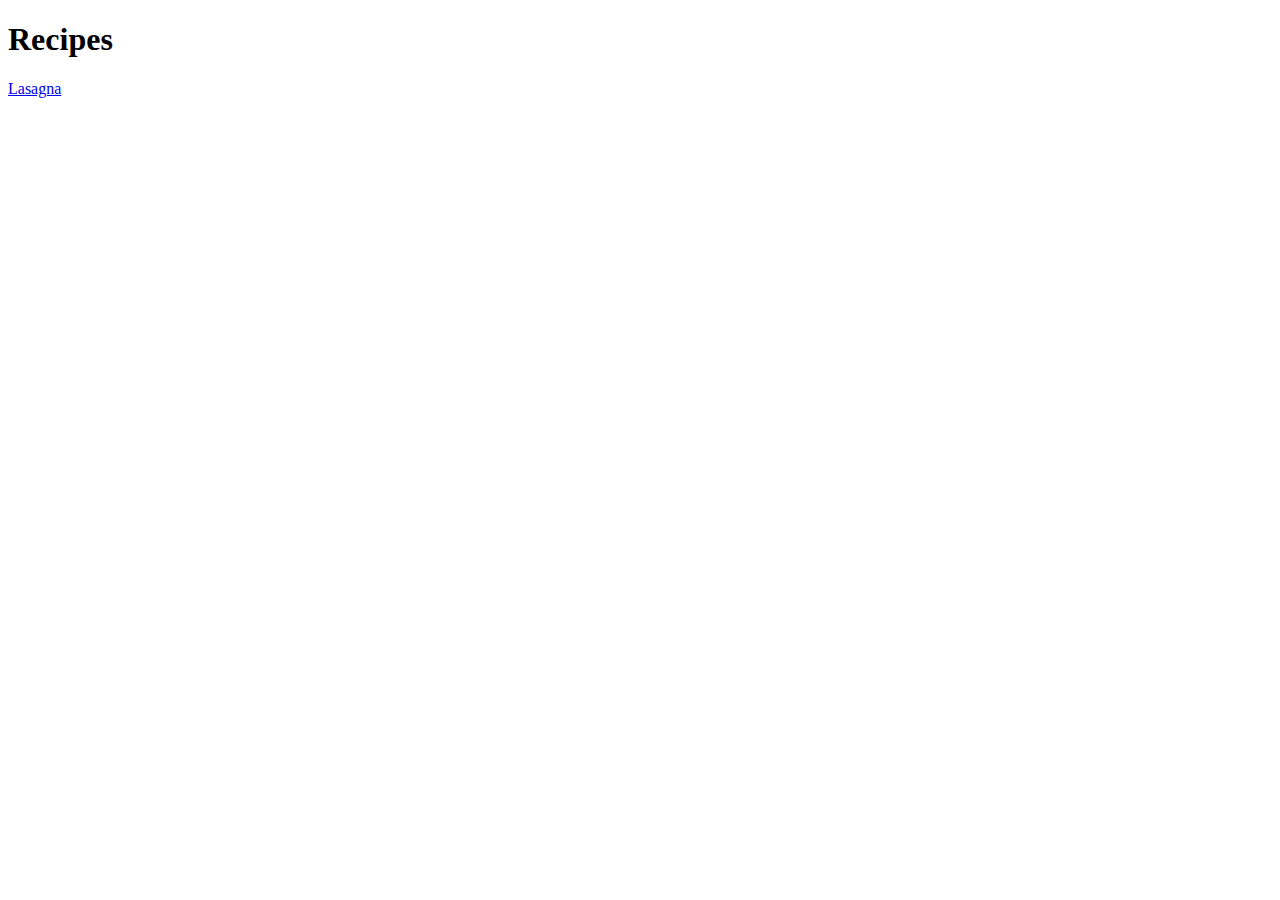
==== index.html @ 7278e5bc "Create Index and Lasagna dish page" ====
<!DOCTYPE html>
<html lang="en">
<head>
    <meta charset="UTF-8">
    <meta http-equiv="X-UA-Compatible" content="IE=edge">
    <meta name="viewport" content="width=device-width, initial-scale=1.0">
    <title>Document</title>
</head>
<body>
    <h1>Recipes</h1>

    <a href="./lasagna.html">Lasagna</a>
</body>
</html>
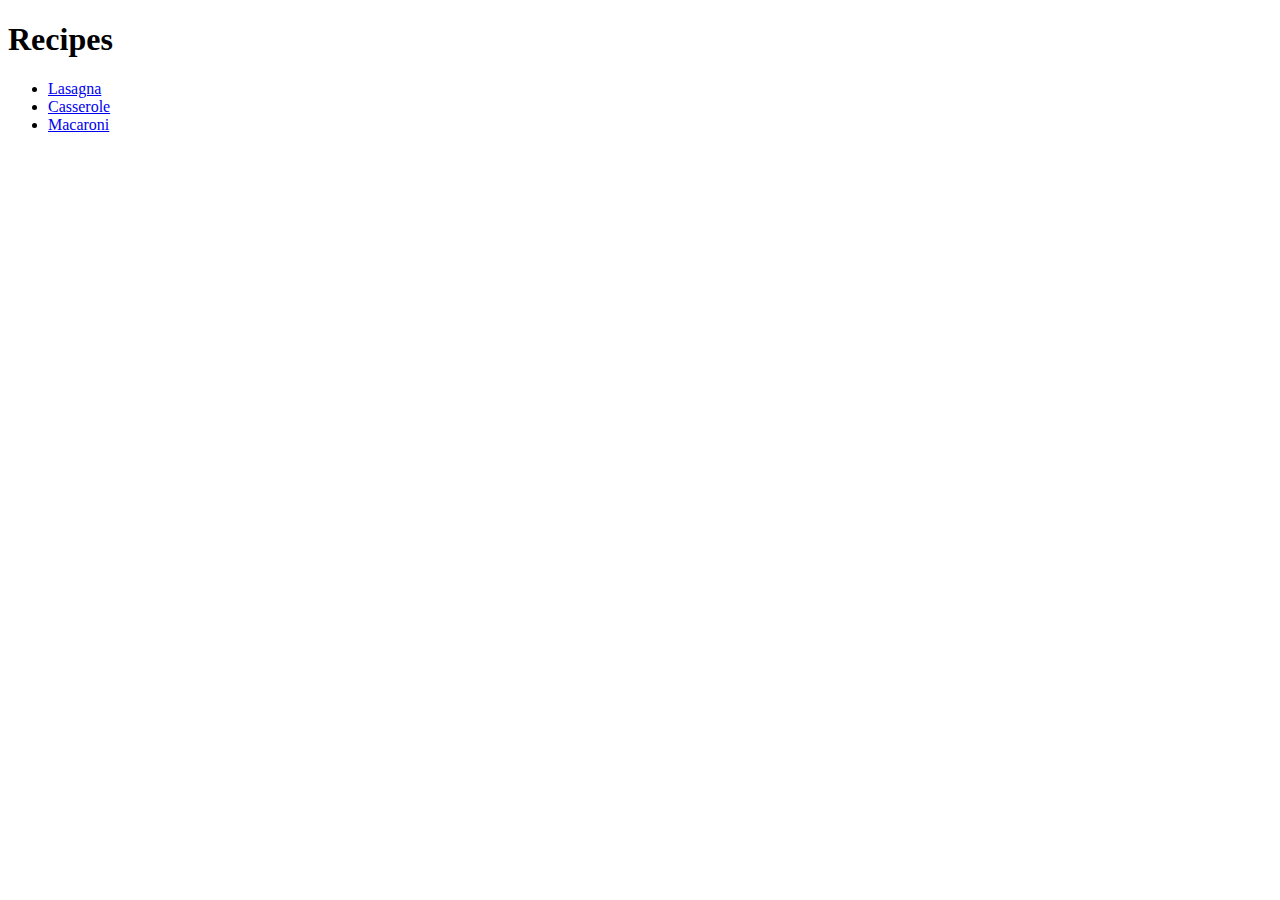
==== commit abc39f56: "Make ordered list of recipes and link them with pages" ====
--- a/index.html
+++ b/index.html
@@ -9,6 +9,11 @@
 <body>
     <h1>Recipes</h1>
 
-    <a href="./lasagna.html">Lasagna</a>
+    <ul>
+        <li><a href="./lasagna.html">Lasagna</a></li>
+        <li><a href="./casserole.html">Casserole</a></li>
+        <li><a href="./macaroni.html">Macaroni</a></li>
+    </ul>
+    
 </body>
 </html>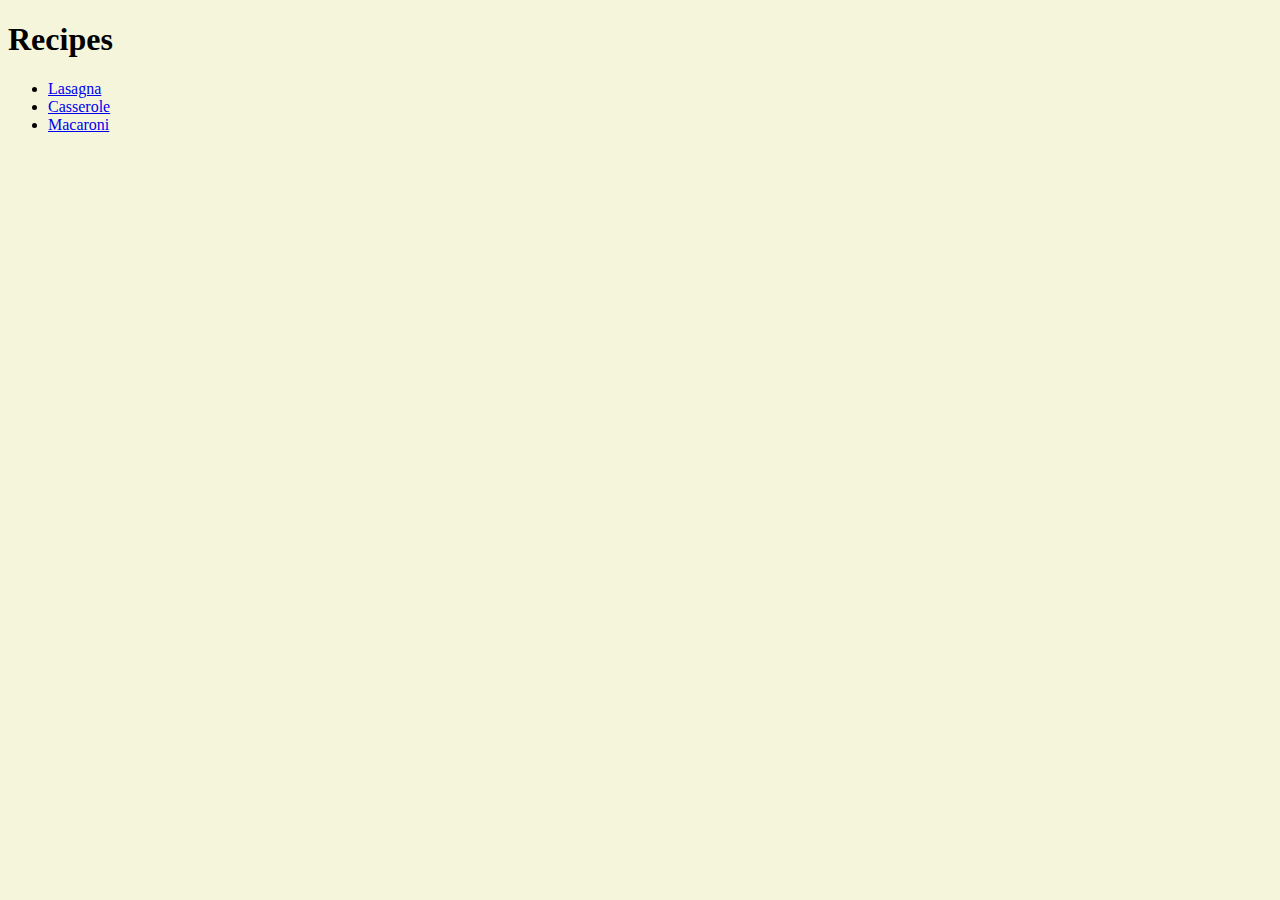
==== commit cd78b165: "Create style.css and link it to html" ====
--- a/index.html
+++ b/index.html
@@ -4,7 +4,8 @@
     <meta charset="UTF-8">
     <meta http-equiv="X-UA-Compatible" content="IE=edge">
     <meta name="viewport" content="width=device-width, initial-scale=1.0">
-    <title>Document</title>
+    <title>Recipes</title>
+    <link rel="stylesheet" href="style.css">
 </head>
 <body>
     <h1>Recipes</h1>
--- a/style.css
+++ b/style.css
@@ -0,0 +1,3 @@
+body {
+    background-color: beige;
+}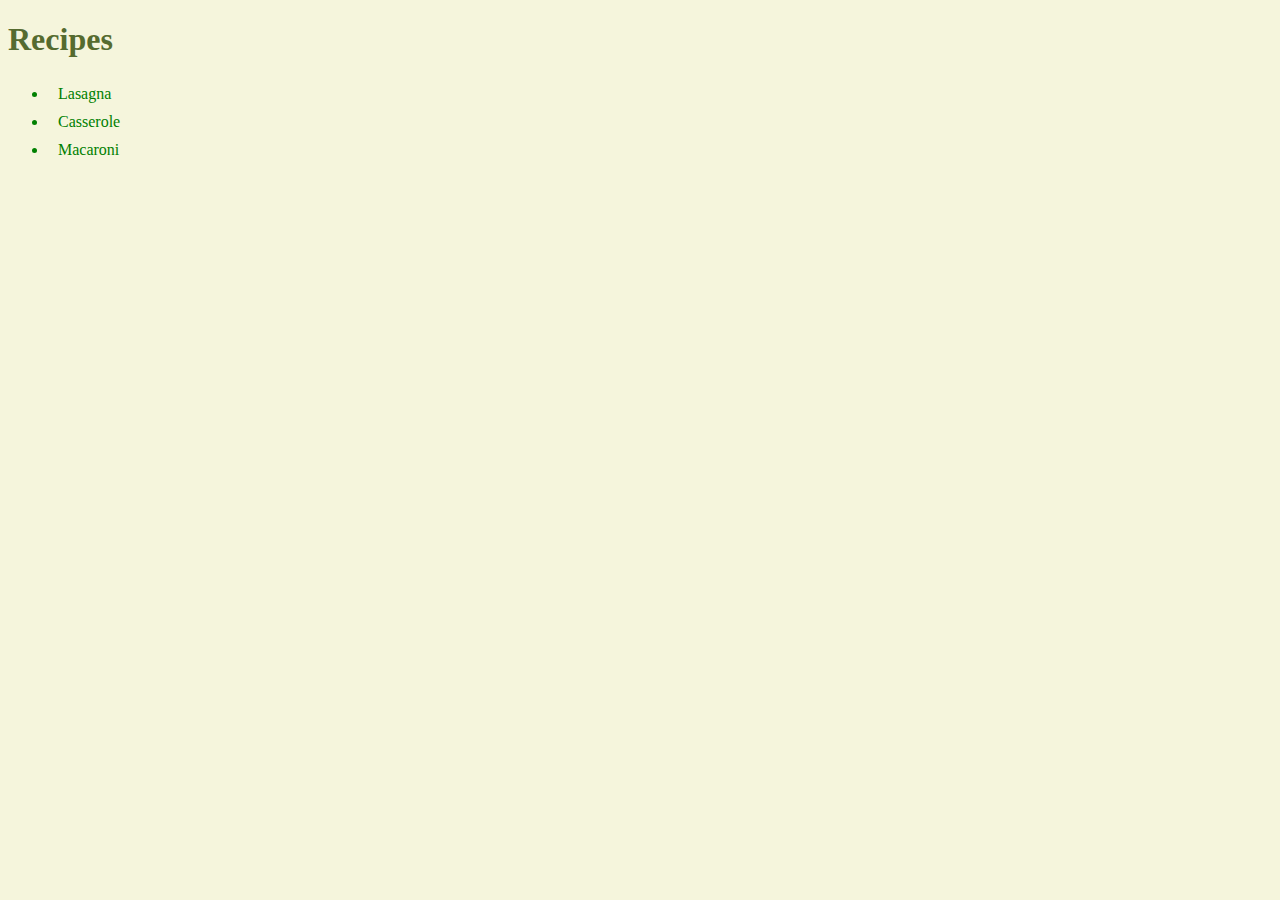
==== commit d6860cd7: "Style index page" ====
--- a/index.html
+++ b/index.html
@@ -11,9 +11,9 @@
     <h1>Recipes</h1>
 
     <ul>
-        <li><a href="./lasagna.html">Lasagna</a></li>
-        <li><a href="./casserole.html">Casserole</a></li>
-        <li><a href="./macaroni.html">Macaroni</a></li>
+        <li><a href="./recipes/lasagna.html">Lasagna</a></li>
+        <li><a href="./recipes/casserole.html">Casserole</a></li>
+        <li><a href="./recipes/macaroni.html">Macaroni</a></li>
     </ul>
     
 </body>
--- a/style.css
+++ b/style.css
@@ -1,3 +1,17 @@
 body {
     background-color: beige;
-}+}
+
+h1, h3 {
+    font-family: 'Times New Roman', Times, serif;
+    color: darkolivegreen;
+}
+
+
+li, a:link {
+    padding: 5px;
+    text-decoration: none;
+    color: green;
+    
+}
+
